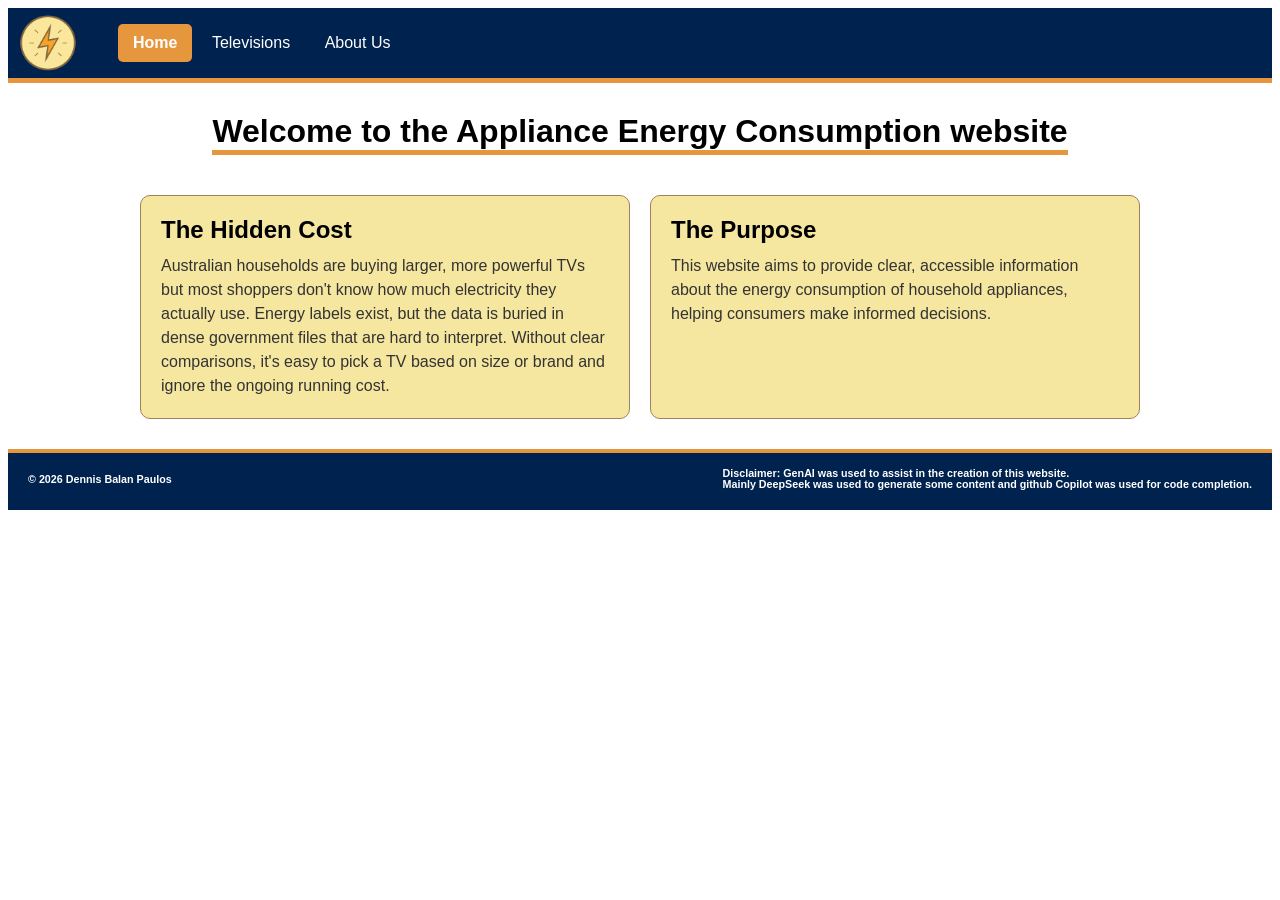
==== index.html @ b2f20c18 "Add T01 files" ====
<!DOCTYPE html>
<html lang="en">

<head>
    <meta charset="UTF-8">
    <meta name="viewport" content="width=device-width, initial-scale=1.0">
    <link rel="stylesheet" href="styles.css">
    <script src="script.js"></script>
    <title>Home</title>
</head>

<body>
    <header>
        <img onclick="logoClick()" src="images/PowerIcon.png" id="logo">
        <div>
            <ul id="navBar">
                <li id="homelink" class="navLink" data-page="index">Home</li>
                <li id="telelink" class="navLink" data-page="televisions">Televisions</li>
                <li id="aboutlink" class="navLink" data-page="about">About Us</li>
            </ul>
        </div>
    </header>

    <div id="welcome">
        <h1>Welcome to the Appliance Energy Consumption website</h1>
    </div>


    <div class="card-container">
        <div class="card">
            <h3>The Hidden Cost</h3>
            <p>Australian households are buying larger, more powerful TVs</p>
            <p> but most shoppers don't know how much electricity they actually use.
                Energy labels exist, but the data is buried in dense government files that are hard to interpret.
                Without
                clear
                comparisons, it's easy to pick a TV based on size or brand and ignore the ongoing running cost.
            </p>
        </div>
        <div class="card">
            <h3>The Purpose</h3>
            <p>This website aims to provide clear, accessible information about the energy consumption of household
                appliances,
                helping consumers make informed decisions.
            </p>
        </div>
    </div>

</body>

<footer>
    <h6 id="currentYear"></h6>
    <h6>Disclaimer: GenAI was used to assist in the creation of this website.<br> Mainly DeepSeek was used to generate
        some
        content and github Copilot was used for code completion.</h6>
</footer>

</html>
---- styles.css ----
:root {
    --color-dark-brown: #56452c;
    --color-pale-yellow: #F5E6A0;
    --color-golden-orange: #e6963c;
    --color-medium-brown: #A0825A;
    --color-dark-blue: #00224f;
    --color-light-green: #69ef88;
    --color-logo-orange: #F7A327;
}

body {
    font-family: sans-serif;
}

img#logo {
    width: 60px;
    height: 60px;
    cursor: pointer;
    margin-left: 10px;
}

header {
    background-color: var(--color-dark-blue);
    color: white;

    text-align: center;
    display: flex;
    border-bottom: #e6963c 5px solid;
    align-items: center;
    position: sticky;
    top: 0;
    z-index: 100;
}

ul#navBar li {
    display: inline-block;

    cursor: pointer;
    color: white;
    padding: 10px 15px;
    border-radius: 5px;
}

ul#navBar li:hover {
    background-color: #e6963c;
    color: black;
    font-weight: bold;
}

.navLink.active {
    background-color: #e6963c;
    border-radius: 4px;
    font-weight: bold;
}

footer {
    padding: 10px 20px;
    background-color: var(--color-dark-blue);
    border-top: 4px solid var(--color-golden-orange);
    display: flex;
    justify-content: space-between;
    align-items: center;
    margin-top: 20px;
}

footer h6 {
    margin: 0 0 5px 0;
    color: white;
    line-height: 1.0;
}

/**Home page**/
#welcome {
    text-align: center;
    align-items: center;
    justify-content: center;
    margin: 20px;
    padding: 10px 0 10px 0;

}

#welcome h1 {
    border-bottom: 5px solid var(--color-golden-orange);
    display: inline-block;
    margin: 0;
    padding-bottom: 0;
}

.card-container {
    display: flex;
    gap: 20px;
    max-width: 1000px;
    margin: 30px auto;
    padding: 0 20px;
}

.card {
    flex: 1;
    background-color: var(--color-pale-yellow);
    padding: 20px;
    border-radius: 10px;
    border: 1.5px solid var(--color-medium-brown);
}

.card h3 {
    color: var(white);
    margin-top: 0;
    margin-bottom: 10px;
    font-size: 1.5em;
}

.card p {
    color: #333333;
    margin: 0;
    line-height: 1.5;
}

/**Televisions page**/
.Telcard {
    background-color: var(--color-pale-yellow);
    padding: 18px 24px;
    border-radius: 8px;
    border: 1.5px solid;
    margin: 20px auto;
    max-width: 900px;
}

.Telcard p {
    margin: 0;
    color: #333333;
    line-height: 1.5;
}

.Telcard:first-child {
    display: flex;
    flex-direction: column;
    justify-content: center;
}

.sectionTitle {
    text-align: center;
    margin-top: 30px;
    margin-bottom: 20px;
    font-size: 1.8em;
    color: var(--color-dark-brown);
}

.customList {
    list-style-type: circle;
    padding-left: 0;
    margin: 0;
}

.customList li {
    position: relative;
    padding-left: 20px;
    margin-bottom: 10px;
    color: #333333;
    line-height: 1.5;
}

.customList li:last-child {
    margin-bottom: 0;
}

.together {
    display: flex;
    gap: 20px;
    max-width: 1000px;
    margin: 30px auto;
    align-items: stretch;
}

.together .Telcard {
    flex: 1;
    margin: 0;
    box-sizing: border-box;
}

.together h3 {
    margin-top: 0;
    margin-bottom: 12px;
    color: var(--color-dark-brown);
}

.intro-text {
    max-width: 1000px;
    margin: 0 auto 20px auto;
    padding: 0 20px;
    text-align: center;
}

.chart-card {
    background-color: var(--color-pale-yellow);
    border: 1.5px solid var(--color-medium-brown);
    border-radius: 10px;
    max-width: 1000px;
    margin: 20px auto;
    padding: 20px;
    box-sizing: border-box;
}

.chart-title {
    color: var(--color-dark-brown);
    margin-top: 20px;
    margin-bottom: 15px;
    font-size: 1.1rem;
}

.chart-body {
    display: flex;
    gap: 20px;
    align-items: center;
    background-color: var(--color-pale-yellow);
    border-radius: 15px;
}

.chart-body img {
    width: 500px;
    height: auto;
    min-height: 500px;
    border-radius: 6px;
    border: 1px dashed var(--color-medium-brown);
    background-color: #ffffff;
    padding: 8px;
}

.chart-body p {
    flex: 1;
    margin: 0;
    padding-right: 50px;
    line-height: 1.5;
    color: #333333;
}

/**About Us page**/
#credits {
    background-color: var(--color-pale-yellow);
    padding: 20px;
    border-radius: 10px;
    border: 1.5px solid var(--color-medium-brown);
}

#credits h3 {
    font-weight: bold;
}

#container {
    max-width: 1000px;
    margin: auto;

}
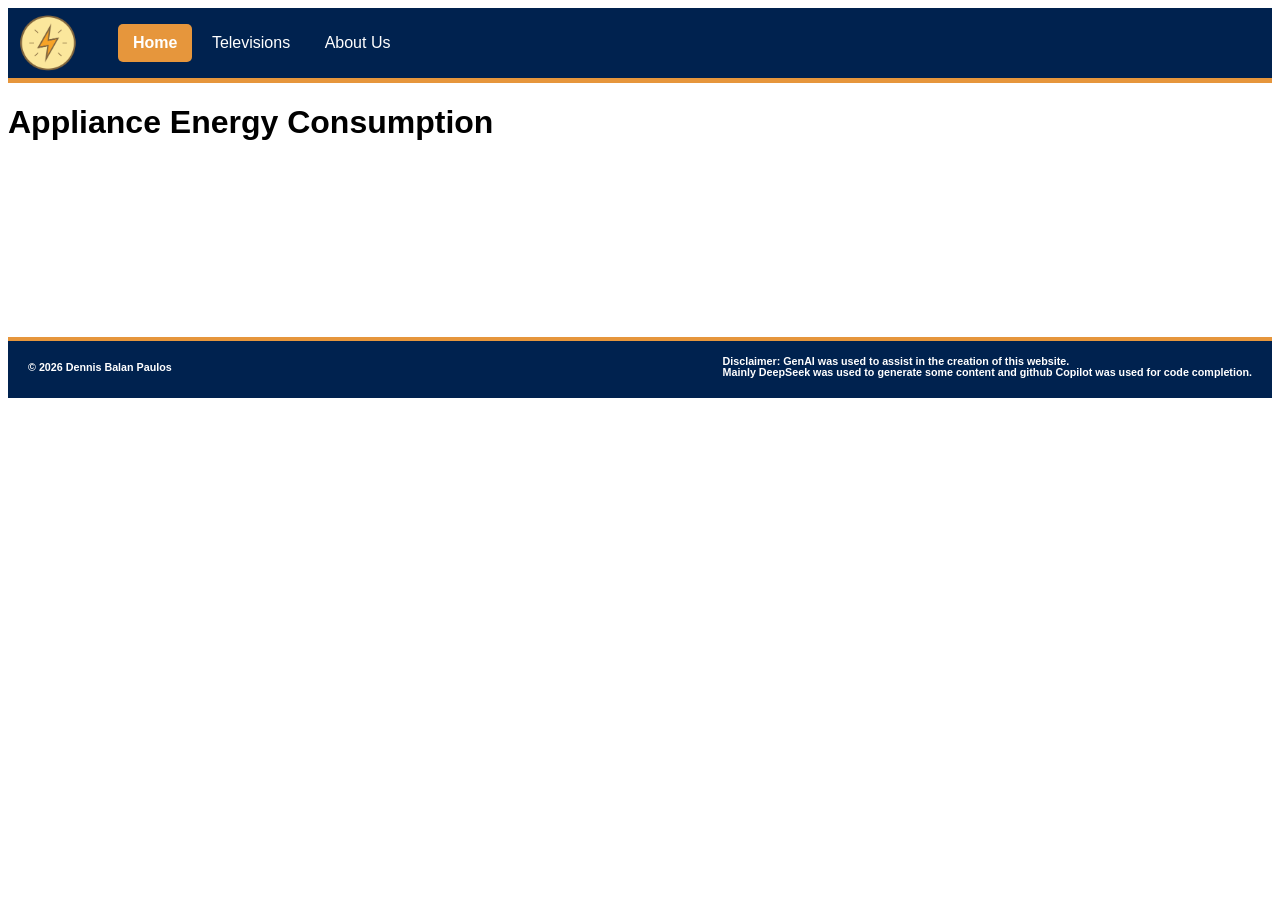
==== commit 4eab3bd0: "feat: reset body; add h1/div/svg; link D3 and energy-d3.js; D3 — style h1, append paragraph, add SVG" ====
--- a/index.html
+++ b/index.html
@@ -21,30 +21,13 @@
         </div>
     </header>
 
-    <div id="welcome">
-        <h1>Welcome to the Appliance Energy Consumption website</h1>
-    </div>
-
-
-    <div class="card-container">
-        <div class="card">
-            <h3>The Hidden Cost</h3>
-            <p>Australian households are buying larger, more powerful TVs</p>
-            <p> but most shoppers don't know how much electricity they actually use.
-                Energy labels exist, but the data is buried in dense government files that are hard to interpret.
-                Without
-                clear
-                comparisons, it's easy to pick a TV based on size or brand and ignore the ongoing running cost.
-            </p>
-        </div>
-        <div class="card">
-            <h3>The Purpose</h3>
-            <p>This website aims to provide clear, accessible information about the energy consumption of household
-                appliances,
-                helping consumers make informed decisions.
-            </p>
-        </div>
-    </div>
+    <h1>Appliance Energy Consumption</h1>
+    <div id="content"></div>
+    <!-- Give the SVG a size so shapes can be seen -->
+    <svg width="300" height="150"></svg>
+    <!-- Load D3 first, then your D3 code file -->
+    <script src="https://d3js.org/d3.v7.min.js"></script>
+    <script src="energy-d3.js"></script>
 
 </body>
 
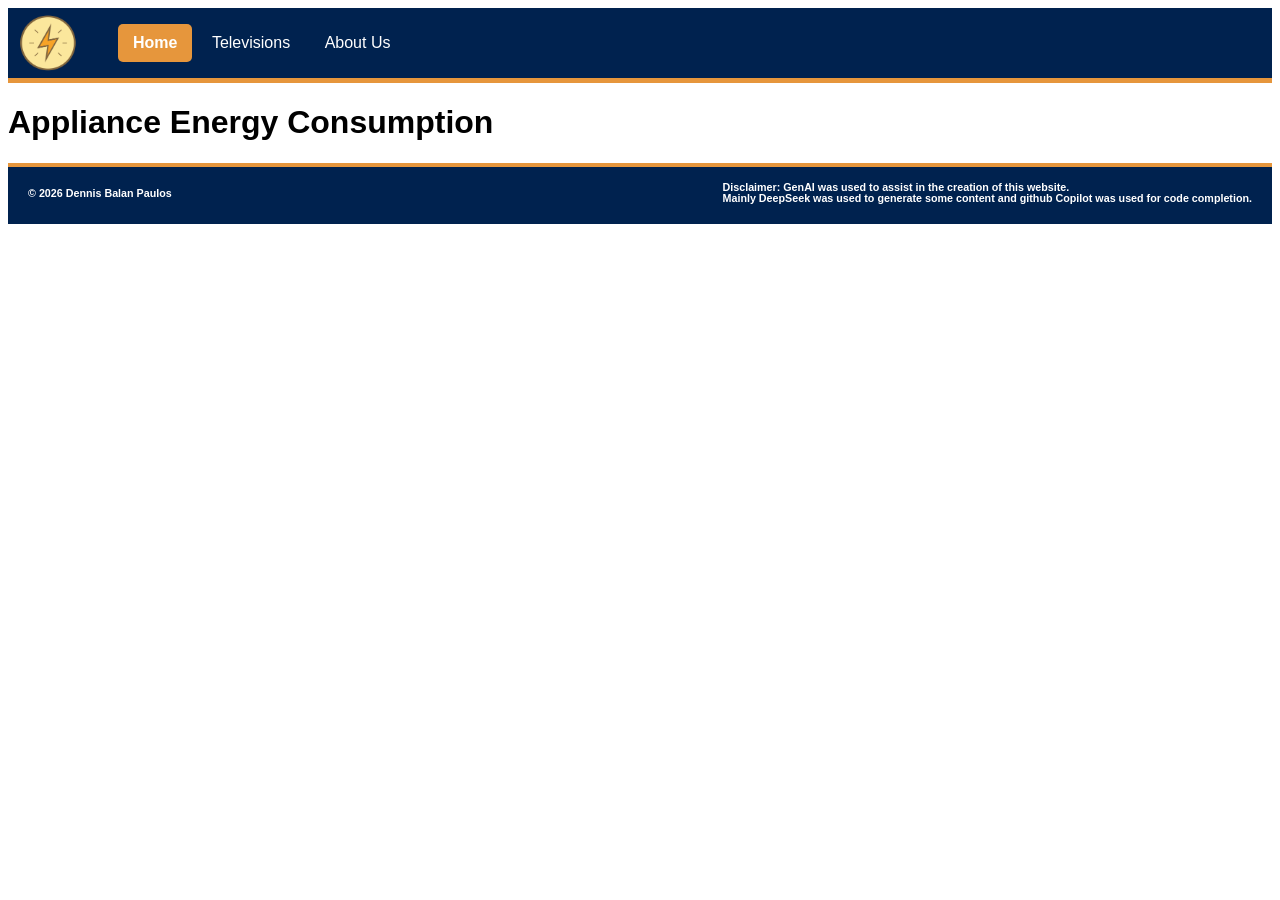
==== commit 892e687f: "feat(t04-3): add responsive SVG container and test rect" ====
--- a/index.html
+++ b/index.html
@@ -12,22 +12,30 @@
 <body>
     <header>
         <img onclick="logoClick()" src="images/PowerIcon.png" id="logo">
-        <div>
-            <ul id="navBar">
-                <li id="homelink" class="navLink" data-page="index">Home</li>
-                <li id="telelink" class="navLink" data-page="televisions">Televisions</li>
-                <li id="aboutlink" class="navLink" data-page="about">About Us</li>
-            </ul>
-        </div>
+
+        <ul id="navBar">
+            <li id="homelink" class="navLink" data-page="index">Home</li>
+            <li id="telelink" class="navLink" data-page="televisions">Televisions</li>
+            <li id="aboutlink" class="navLink" data-page="about">About Us</li>
+        </ul>
+
     </header>
 
     <h1>Appliance Energy Consumption</h1>
-    <div id="content"></div>
+    <!-- <div id="content"></div> -->
     <!-- Give the SVG a size so shapes can be seen -->
-    <svg width="300" height="150"></svg>
+    <!-- <svg width="300" height="150"></svg> -->
     <!-- Load D3 first, then your D3 code file -->
     <script src="https://d3js.org/d3.v7.min.js"></script>
     <script src="energy-d3.js"></script>
+
+    <div class="responsive-svg-container"></div>
+    <!-- D3 library -->
+    <script src="https://d3js.org/d3.v7.min.js"></script>
+    <!-- NEW: JS for T04-3 only -->
+    <script src="t04-3-bars.js"></script>
+    <!-- Old T04-2 demo (temporarily disabled) -->
+    <!-- <script src="energy-d3.js"></script> -->
 
 </body>
 
--- a/styles.css
+++ b/styles.css
@@ -1,3 +1,12 @@
+.responsive-svg-container {
+    margin: 0 auto;
+    /* center */
+    width: 100%;
+    /* fill parent width */
+    max-width: 1200px;
+    /* cap max width */
+}
+
 :root {
     --color-dark-brown: #56452c;
     --color-pale-yellow: #F5E6A0;
